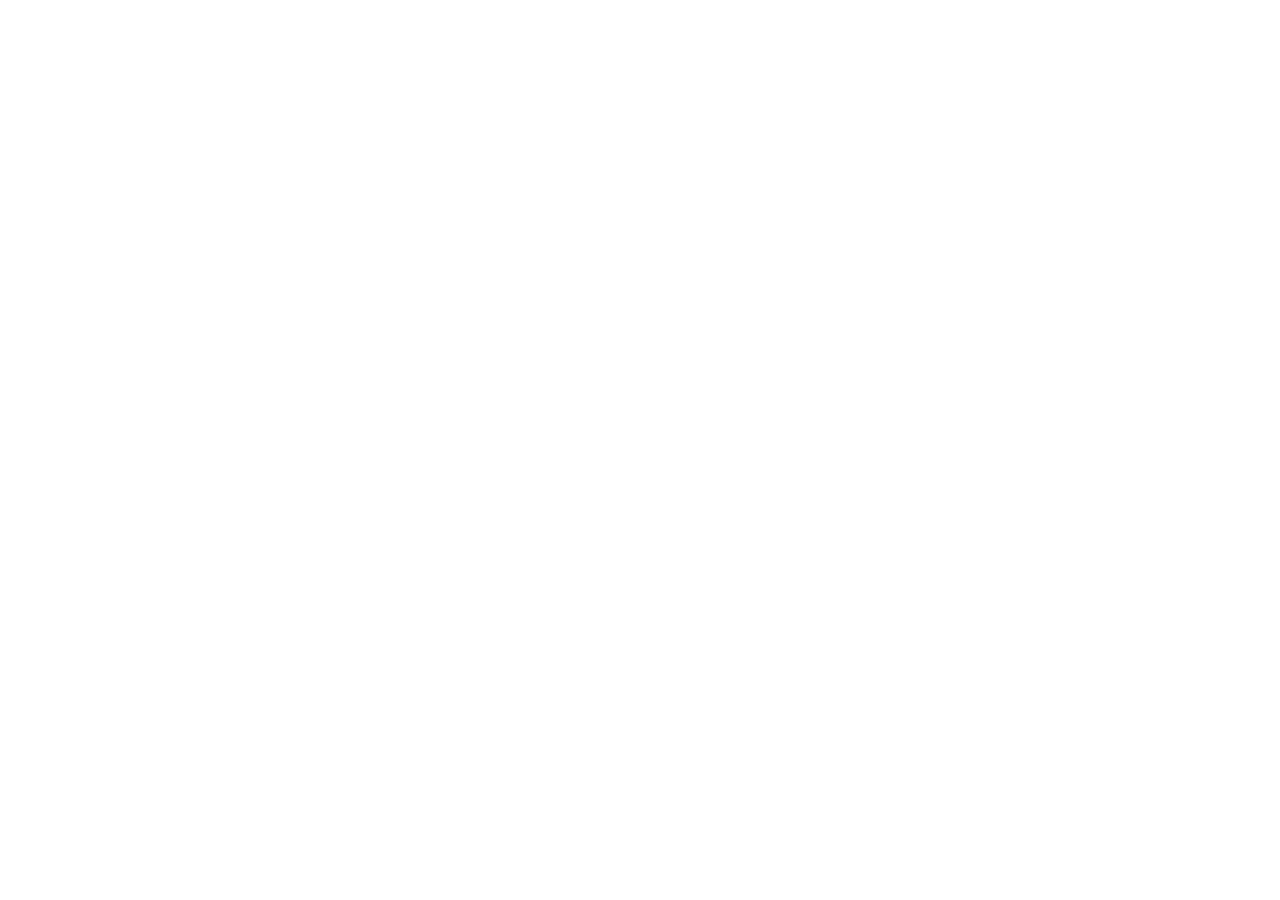
==== neon-decade/index.html @ c4b5df9a "Add index.html (Neon Decade word search)" ====
<!DOCTYPE html>
<html lang="en">
<head>
<meta charset="UTF-8">
<meta name="viewport" content="width=device-width, initial-scale=1, viewport-fit=cover">
<title>Neon Decade — 80s Word Search</title>
<meta name="description" content="A tablet word search puzzle collection with an 80s theme, motivational monologues, and a bonus zone.">
<meta name="theme-color" content="#170a2b">
<link rel="manifest" href="manifest.json">
<link rel="icon" href="icon-192.png">
<link rel="apple-touch-icon" href="icon-192.png">
<link rel="stylesheet" href="style.css">
</head>
<body>
<div id="app"></div>
<script src="data.js"></script>
<script src="app.js"></script>
</body>
</html>
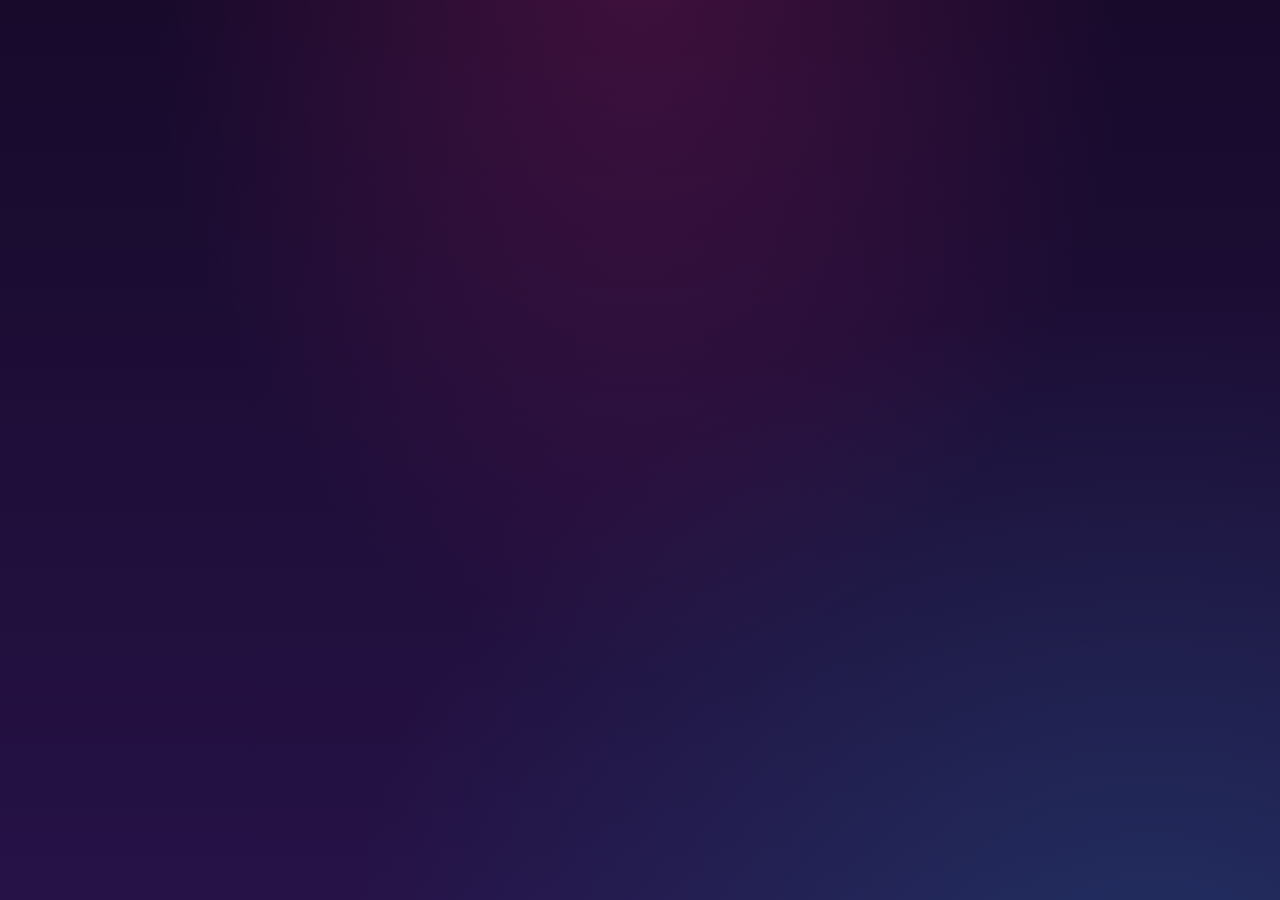
==== commit 15f25931: "Update index.html (Neon Decade v2 - 200 puzzles)" ====
--- a/neon-decade/index.html
+++ b/neon-decade/index.html
@@ -3,8 +3,8 @@
 <head>
 <meta charset="UTF-8">
 <meta name="viewport" content="width=device-width, initial-scale=1, viewport-fit=cover">
-<title>Neon Decade — 80s Word Search</title>
-<meta name="description" content="A tablet word search puzzle collection with an 80s theme, motivational monologues, and a bonus zone.">
+<title>Neon Decade — 200 Puzzles (Tablet Edition)</title>
+<meta name="description" content="100 Sudoku and 100 eighties-themed Word Search puzzles, tablet-optimized, with a Bonus Zone of 80s trivia and flashback facts.">
 <meta name="theme-color" content="#170a2b">
 <link rel="manifest" href="manifest.json">
 <link rel="icon" href="icon-192.png">
@@ -13,7 +13,9 @@
 </head>
 <body>
 <div id="app"></div>
-<script src="data.js"></script>
+<script src="data-sudoku.js"></script>
+<script src="data-wordsearch.js"></script>
+<script src="data-bonus.js"></script>
 <script src="app.js"></script>
 </body>
 </html>
--- a/neon-decade/style.css
+++ b/neon-decade/style.css
@@ -0,0 +1,309 @@
+@import url('https://fonts.googleapis.com/css2?family=Monoton&family=Poppins:wght@400;500;600;700;800&display=swap');
+
+:root{
+  --bg-deep: #170a2b;
+  --bg-mid: #2c1552;
+  --magenta: #ff2e8a;
+  --cyan: #00e5ff;
+  --gold: #ffb545;
+  --ink: #f6f1ff;
+  --ink-dim: #bba9dd;
+  --grid-line: rgba(255,255,255,0.08);
+  --radius: 14px;
+  --safe-top: env(safe-area-inset-top, 0px);
+  --safe-bottom: env(safe-area-inset-bottom, 0px);
+}
+
+*{ box-sizing: border-box; }
+
+html{
+  scroll-padding-top: var(--safe-top);
+}
+
+html, body{
+  height: 100%;
+  margin: 0;
+  background: var(--bg-deep);
+  color: var(--ink);
+  font-family: 'Poppins', -apple-system, BlinkMacSystemFont, 'Segoe UI', sans-serif;
+}
+
+body{
+  padding-top: var(--safe-top);
+  padding-bottom: var(--safe-bottom);
+  background:
+    radial-gradient(ellipse at 50% -10%, rgba(255,46,138,0.18), transparent 55%),
+    radial-gradient(ellipse at 90% 110%, rgba(0,229,255,0.14), transparent 50%),
+    linear-gradient(180deg, var(--bg-deep), var(--bg-mid) 140%);
+  min-height: 100%;
+}
+
+#app{ min-height: 100vh; display:flex; flex-direction:column; }
+
+button{ font-family: inherit; }
+
+/* ---------- brand ---------- */
+.brand{
+  font-family: 'Monoton', cursive;
+  font-weight: 400;
+  letter-spacing: 0.04em;
+  font-size: 2.6rem;
+  margin: 0;
+  line-height: 1.1;
+  background: linear-gradient(180deg, var(--gold), var(--magenta) 60%, var(--cyan));
+  -webkit-background-clip: text;
+  background-clip: text;
+  color: transparent;
+  filter: drop-shadow(0 0 14px rgba(255,46,138,0.35));
+}
+.brand.small{ font-size: 1.5rem; }
+.brand-sub{
+  margin: 2px 0 0;
+  color: var(--ink-dim);
+  font-size: 0.85rem;
+  letter-spacing: 0.08em;
+}
+
+/* ---------- buttons ---------- */
+.btn{
+  border: none;
+  border-radius: 999px;
+  cursor: pointer;
+  color: var(--ink);
+  background: rgba(255,255,255,0.08);
+  padding: 10px 18px;
+  font-weight: 600;
+  transition: transform .15s ease, background .15s ease;
+}
+.btn:active{ transform: scale(0.96); }
+.btn-back{ background: transparent; color: var(--ink-dim); padding-left: 4px; }
+.btn-primary{
+  background: linear-gradient(90deg, var(--magenta), var(--cyan));
+  color: #140825;
+  box-shadow: 0 6px 22px rgba(255,46,138,0.35);
+}
+.btn-big{ padding: 14px 28px; font-size: 1.05rem; width: 100%; margin-top: 10px; }
+
+/* ---------- top bar ---------- */
+.topbar{
+  display:flex; align-items:center; justify-content:space-between;
+  padding: max(16px, var(--safe-top)) 20px 12px;
+  gap: 12px;
+  flex-wrap: wrap;
+}
+.titleblock{ flex:1; }
+.progress-chip{
+  background: rgba(255,255,255,0.08);
+  border: 1px solid rgba(255,255,255,0.12);
+  padding: 6px 14px;
+  border-radius: 999px;
+  font-size: 0.8rem;
+  color: var(--gold);
+  white-space: nowrap;
+}
+
+/* ---------- intro screen ---------- */
+.intro-screen{ flex:1; display:flex; align-items:center; justify-content:center; padding: 24px; }
+.intro-card{
+  max-width: 480px;
+  width: 100%;
+  text-align:center;
+  background: rgba(255,255,255,0.04);
+  border: 1px solid rgba(255,255,255,0.08);
+  border-radius: 24px;
+  padding: 32px 28px;
+}
+.intro-sun{
+  width: 96px; height: 96px; margin: 0 auto 18px;
+  border-radius: 50%;
+  background: linear-gradient(180deg, var(--gold), var(--magenta));
+  box-shadow: 0 0 40px rgba(255,46,138,0.45);
+  position: relative;
+  overflow: hidden;
+}
+.intro-sun::before{
+  content:"";
+  position:absolute; left:0; right:0; bottom:0; height:60%;
+  background: repeating-linear-gradient(180deg, var(--bg-deep) 0 4px, transparent 4px 10px);
+}
+.intro-body{ text-align:left; margin: 18px 0 6px; color: var(--ink-dim); font-size: 0.92rem; }
+.intro-body p strong{ color: var(--ink); }
+.intro-body ul{ padding-left: 20px; margin: 8px 0 0; }
+.intro-body li{ margin: 6px 0; }
+
+/* ---------- home ---------- */
+.home-screen{ flex:1; padding-bottom: 28px; }
+.theme-grid{
+  display:grid;
+  grid-template-columns: repeat(auto-fill, minmax(210px, 1fr));
+  gap: 14px;
+  padding: 4px 20px 20px;
+}
+.theme-tile{
+  text-align:left;
+  border-radius: var(--radius);
+  border: 1px solid rgba(255,255,255,0.1);
+  background: linear-gradient(145deg, hsla(var(--tile-hue,320),70%,22%,0.9), hsla(calc(var(--tile-hue,320) + 40),70%,14%,0.9));
+  color: var(--ink);
+  padding: 16px;
+  cursor: pointer;
+  display:flex; flex-direction:column; gap: 4px;
+}
+.theme-name{ font-weight: 700; font-size: 1.02rem; }
+.theme-tagline{ color: var(--ink-dim); font-size: 0.8rem; }
+.theme-progress{ margin-top: 8px; font-size: 0.78rem; color: var(--gold); }
+
+.bonus-tile{
+  margin: 6px 20px 0;
+  border-radius: var(--radius);
+  padding: 18px 20px;
+  cursor: pointer;
+  border: 1px solid rgba(255,255,255,0.14);
+}
+.bonus-tile.locked{ background: rgba(255,255,255,0.03); color: var(--ink-dim); }
+.bonus-tile.unlocked{
+  background: linear-gradient(90deg, rgba(255,46,138,0.25), rgba(0,229,255,0.2));
+  box-shadow: 0 0 30px rgba(255,46,138,0.25);
+}
+.bonus-tile-inner{ display:flex; flex-direction:column; gap:4px; }
+.bonus-title{ font-weight:800; letter-spacing: 0.06em; }
+.bonus-sub{ font-size: 0.8rem; color: var(--ink-dim); }
+
+/* ---------- toast ---------- */
+.flash-toast{
+  position: fixed; left: 50%; bottom: 24px; transform: translate(-50%, 20px);
+  background: var(--bg-mid); border: 1px solid var(--magenta);
+  padding: 10px 18px; border-radius: 999px; font-size: 0.85rem;
+  opacity:0; transition: opacity .25s ease, transform .25s ease;
+  z-index: 50;
+}
+.flash-toast.show{ opacity:1; transform: translate(-50%, 0); }
+
+/* ---------- list screens ---------- */
+.list-screen{ flex:1; padding-bottom: 24px; }
+.section-head{
+  font-size: 0.95rem; text-transform: none; color: var(--cyan);
+  margin: 18px 20px 8px; font-weight: 700;
+}
+.puzzle-list{ display:flex; flex-direction:column; gap:8px; padding: 0 20px; }
+.puzzle-row{
+  display:flex; align-items:center; gap: 14px;
+  background: rgba(255,255,255,0.05);
+  border: 1px solid rgba(255,255,255,0.08);
+  border-radius: 12px;
+  padding: 12px 16px;
+  cursor:pointer; color: var(--ink); text-align:left;
+}
+.puzzle-row.solved{ border-color: rgba(0,229,255,0.4); background: rgba(0,229,255,0.06); }
+.puzzle-row.inprogress{ border-color: rgba(255,181,69,0.5); background: rgba(255,181,69,0.08); }
+.puzzle-num{
+  width: 30px; height:30px; border-radius:50%; flex:none;
+  display:flex; align-items:center; justify-content:center;
+  background: rgba(255,255,255,0.08); font-weight:700; font-size:0.85rem;
+}
+.puzzle-meta{ flex:1; display:flex; flex-direction:column; gap:4px; }
+.puzzle-diff{ font-size: 0.7rem; text-transform: uppercase; letter-spacing: 0.06em; width: fit-content; padding: 2px 8px; border-radius: 999px; }
+.diff-easy{ background: rgba(0,229,255,0.15); color: var(--cyan); }
+.diff-medium{ background: rgba(255,46,138,0.18); color: var(--magenta); }
+.puzzle-count{ font-size: 0.78rem; color: var(--ink-dim); }
+.puzzle-status{ font-size: 0.82rem; color: var(--gold); white-space:nowrap; }
+
+.bonus-sections section:not(:first-child){ margin-top: 6px; }
+
+/* ---------- quote screen ---------- */
+.quote-screen{ flex:1; display:flex; align-items:center; justify-content:center; padding: 24px; }
+.quote-card{
+  max-width: 460px; text-align:center;
+  background: rgba(255,255,255,0.05);
+  border: 1px solid rgba(255,255,255,0.1);
+  border-radius: 22px; padding: 34px 26px;
+}
+.quote-mark{
+  font-family: 'Monoton', cursive; font-size: 3rem; color: var(--magenta);
+  line-height: 0.4; margin-bottom: 14px;
+}
+.quote-text{ font-size: 1.15rem; line-height: 1.5; color: var(--ink); }
+.trivia-score{
+  font-family: 'Monoton', cursive; font-size: 2.6rem; margin: 10px 0 18px;
+  background: linear-gradient(90deg, var(--gold), var(--magenta));
+  -webkit-background-clip: text; background-clip:text; color:transparent;
+}
+
+/* ---------- trivia ---------- */
+.trivia-screen{ flex:1; padding-bottom: 24px; }
+.trivia-card{ max-width: 560px; margin: 10px auto; padding: 0 20px; }
+.trivia-q{ font-size: 1.15rem; font-weight:600; margin-bottom: 16px; }
+.trivia-options{ display:flex; flex-direction:column; gap:10px; }
+.trivia-opt{
+  text-align:left; padding: 14px 16px; border-radius: 12px;
+  border: 1px solid rgba(255,255,255,0.12); background: rgba(255,255,255,0.05);
+  color: var(--ink); cursor:pointer; font-size: 0.98rem;
+}
+.trivia-opt.correct{ border-color: var(--cyan); background: rgba(0,229,255,0.15); }
+.trivia-opt.wrong{ border-color: var(--magenta); background: rgba(255,46,138,0.15); opacity: 0.7; }
+
+/* ---------- puzzle screen ---------- */
+.puzzle-screen{ flex:1; display:flex; flex-direction:column; padding-bottom: 20px; }
+.puzzle-hint{
+  margin: 0 20px 4px; color: var(--ink-dim); font-size: 0.82rem;
+}
+.puzzle-body{
+  flex:1; display:flex; gap: 18px; padding: 6px 20px 20px;
+  align-items:flex-start; flex-wrap: wrap;
+}
+.grid-wrap{ flex: 1 1 420px; display:flex; justify-content:center; }
+.wordgrid{
+  display:grid;
+  grid-template-columns: repeat(var(--gridsize), 1fr);
+  grid-auto-rows: 1fr;
+  gap: 2px;
+  width: min(96vw, 560px);
+  aspect-ratio: 1;
+  background: rgba(255,255,255,0.06);
+  border: 1px solid rgba(255,255,255,0.12);
+  border-radius: 10px;
+  padding: 6px;
+  user-select: none;
+  -webkit-user-select: none;
+}
+.cell{
+  display:flex; align-items:center; justify-content:center;
+  font-weight:700; font-size: clamp(0.6rem, 2.4vw, 1rem);
+  border-radius: 4px;
+  color: var(--ink-dim);
+  background: rgba(255,255,255,0.02);
+  transition: background .1s ease, color .1s ease;
+}
+.cell.active{ background: rgba(0,229,255,0.35); color: var(--ink); }
+.cell.found{ background: rgba(255,46,138,0.35); color: var(--ink); }
+.cell.wrong{ background: rgba(255,80,80,0.55); color: #fff; }
+.wordlist-wrap{ flex: 1 1 220px; min-width: 200px; }
+.wordlist-head{ display:flex; align-items:baseline; justify-content:space-between; margin: 18px 0 8px; }
+.wordlist-head .section-head{ margin: 0; }
+.found-count{ font-size: 0.8rem; color: var(--gold); }
+.wordlist{ list-style:none; margin:0; padding:0; display:flex; flex-direction:column; gap:8px; }
+.wordlist li{
+  padding: 8px 12px; border-radius: 8px;
+  background: rgba(255,255,255,0.05); font-weight:600; font-size:0.88rem;
+  letter-spacing: 0.03em;
+}
+.wordlist li.found{ text-decoration: line-through; color: var(--ink-dim); background: rgba(0,229,255,0.08); }
+.puzzle-actions{ display:flex; gap:10px; margin-top: 16px; flex-wrap: wrap; }
+.ghost-btn{
+  flex: 1 1 auto;
+  background: rgba(255,255,255,0.06);
+  border: 1px solid rgba(255,255,255,0.14);
+  font-size: 0.82rem;
+  padding: 10px 14px;
+}
+.ws-status{ min-height: 20px; margin-top: 10px; font-size: 0.82rem; color: var(--cyan); }
+
+@media (max-width: 640px){
+  .brand{ font-size: 2rem; }
+  .puzzle-body{ flex-direction: column; }
+  .grid-wrap{ width: 100%; }
+}
+
+@media (prefers-reduced-motion: reduce){
+  *{ transition: none !important; }
+}
